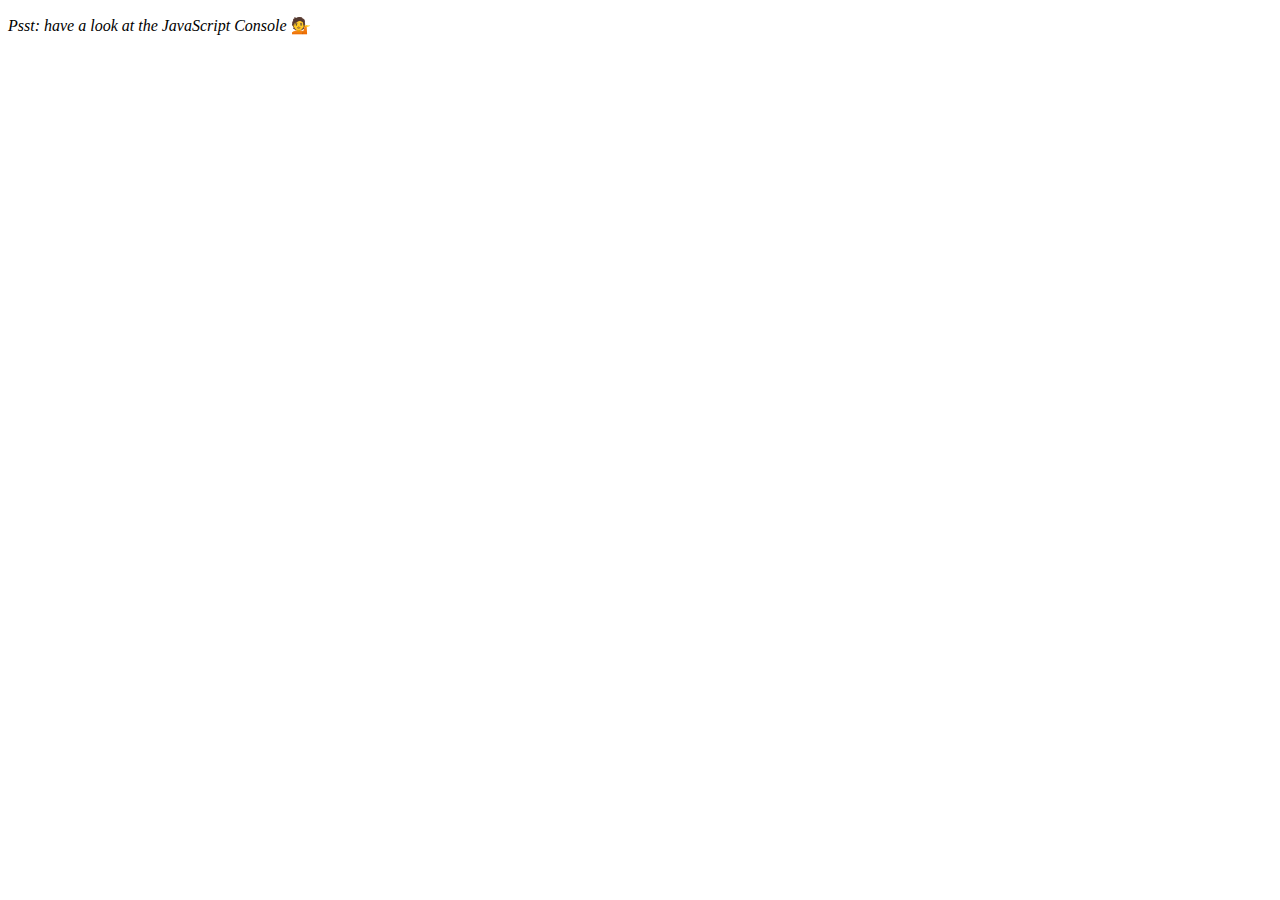
==== Arrays/index.html @ 6df67e2f "exercises with arrays" ====
<!DOCTYPE html>
<html lang="en">
<head>
    <meta charset="UTF-8">
    <title>Arrays</title>
</head>
<body>
<p><em>Psst: have a look at the JavaScript Console</em> 💁</p>
<script>
    // Get your shorts on - this is an array workout!
    // ## Array Cardio Day 1

    // Some data we can work with

    const inventors = [
        { first: 'Albert', last: 'Einstein', year: 1879, passed: 1955 },
        { first: 'Isaac', last: 'Newton', year: 1643, passed: 1727 },
        { first: 'Galileo', last: 'Galilei', year: 1564, passed: 1642 },
        { first: 'Marie', last: 'Curie', year: 1867, passed: 1934 },
        { first: 'Johannes', last: 'Kepler', year: 1571, passed: 1630 },
        { first: 'Nicolaus', last: 'Copernicus', year: 1473, passed: 1543 },
        { first: 'Max', last: 'Planck', year: 1858, passed: 1947 },
        { first: 'Katherine', last: 'Blodgett', year: 1898, passed: 1979 },
        { first: 'Ada', last: 'Lovelace', year: 1815, passed: 1852 },
        { first: 'Sarah E.', last: 'Goode', year: 1855, passed: 1905 },
        { first: 'Lise', last: 'Meitner', year: 1878, passed: 1968 },
        { first: 'Hanna', last: 'Hammarström', year: 1829, passed: 1909 }
    ];

    const people = ['Beck, Glenn', 'Becker, Carl', 'Beckett, Samuel', 'Beddoes, Mick', 'Beecher, Henry', 'Beethoven, Ludwig', 'Begin, Menachem', 'Belloc, Hilaire', 'Bellow, Saul', 'Benchley, Robert', 'Benenson, Peter', 'Ben-Gurion, David', 'Benjamin, Walter', 'Benn, Tony', 'Bennington, Chester', 'Benson, Leana', 'Bent, Silas', 'Bentsen, Lloyd', 'Berger, Ric', 'Bergman, Ingmar', 'Berio, Luciano', 'Berle, Milton', 'Berlin, Irving', 'Berne, Eric', 'Bernhard, Sandra', 'Berra, Yogi', 'Berry, Halle', 'Berry, Wendell', 'Bethea, Erin', 'Bevan, Aneurin', 'Bevel, Ken', 'Biden, Joseph', 'Bierce, Ambrose', 'Biko, Steve', 'Billings, Josh', 'Biondo, Frank', 'Birrell, Augustine', 'Black, Elk', 'Blair, Robert', 'Blair, Tony', 'Blake, William'];

    // Array.prototype.filter()
    // 1. Filter the list of inventors for those who were born in the 1500's
    const fifteen = inventors.filter(inventor => (inventor.year >= 1500 && inventor.year < 1600 ))
    console.table(fifteen);

    // Array.prototype.map()
    // 2. Give us an array of the inventors' first and last names
    const nameSurname = inventors.map(inventor => inventor.first + ' ' + inventor.last)
    console.log(nameSurname)

    // Array.prototype.sort()
    // 3. Sort the inventors by birthdate, oldest to youngest

    // Array.prototype.reduce()
    // 4. How many years did all the inventors live?

    // 5. Sort the inventors by years lived

    // 6. create a list of Boulevards in Paris that contain 'de' anywhere in the name
    // https://en.wikipedia.org/wiki/Category:Boulevards_in_Paris


    // 7. sort Exercise
    // Sort the people alphabetically by last name

    // 8. Reduce Exercise
    // Sum up the instances of each of these
    const data = ['car', 'car', 'truck', 'truck', 'bike', 'walk', 'car', 'van', 'bike', 'walk', 'car', 'van', 'car', 'truck' ];

</script>
</body>
</html>
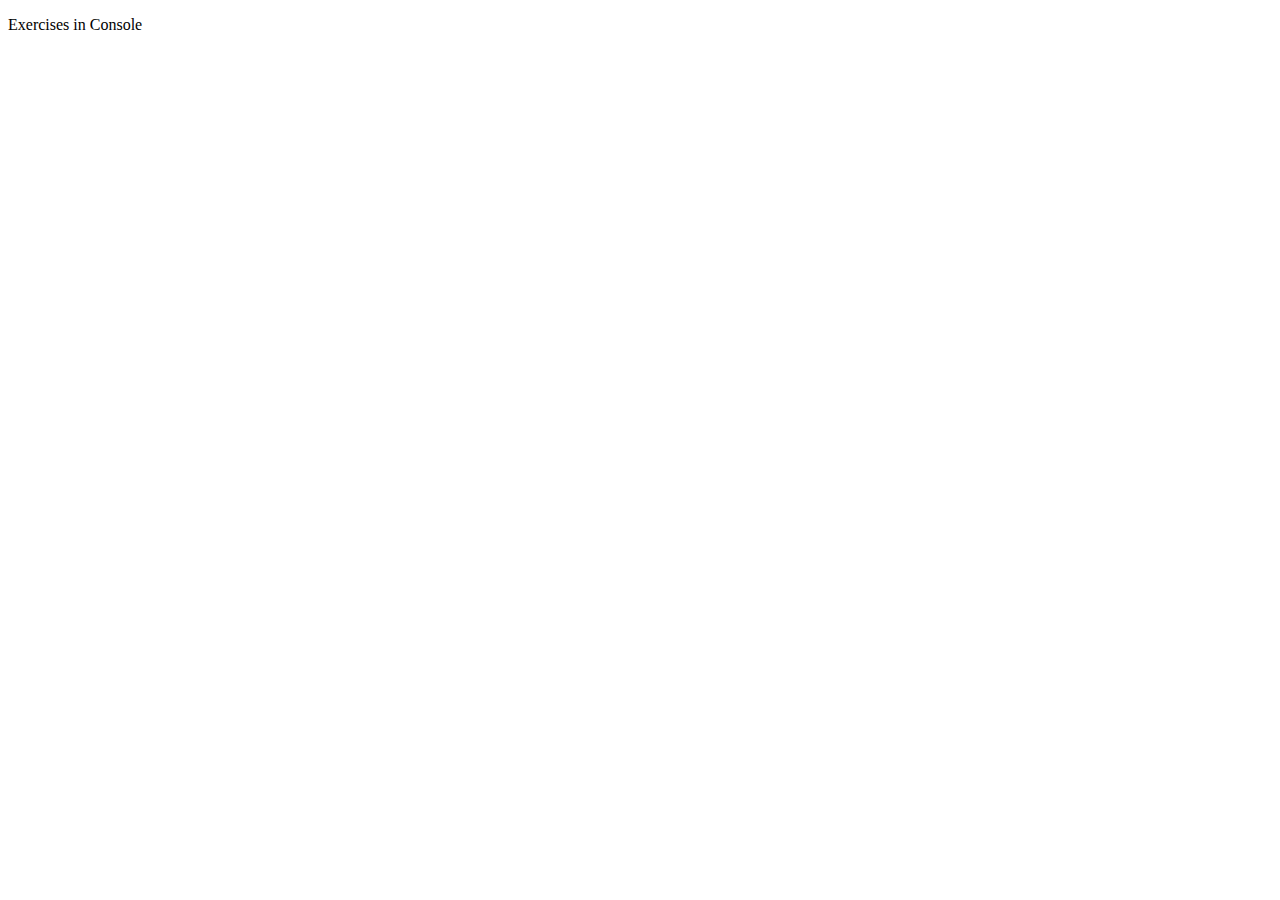
==== commit e6996c33: "exercises with arrays, functions: sort, reduce, map, filter" ====
--- a/Arrays/index.html
+++ b/Arrays/index.html
@@ -5,12 +5,9 @@
     <title>Arrays</title>
 </head>
 <body>
-<p><em>Psst: have a look at the JavaScript Console</em> 💁</p>
+<p>Exercises in Console</p>
 <script>
-    // Get your shorts on - this is an array workout!
-    // ## Array Cardio Day 1
 
-    // Some data we can work with
 
     const inventors = [
         { first: 'Albert', last: 'Einstein', year: 1879, passed: 1955 },
@@ -41,23 +38,68 @@
 
     // Array.prototype.sort()
     // 3. Sort the inventors by birthdate, oldest to youngest
+    const oldest = inventors.sort(function (a, b) {
+        if(a.year > b.year) {
+            return 1;
+        } else {
+            return -1;
+        }
+    });
+    console.table(oldest)
+
+    const ordered = inventors.sort((a,b) => a.year > b.year ? 1 : -1)
+    console.table(ordered)
 
     // Array.prototype.reduce()
     // 4. How many years did all the inventors live?
+    const totalYears = inventors.reduce((total, inventor) => {
+        return total + (inventor.passed - inventor.year);
+    }, 0);
+    console.log(totalYears);
 
     // 5. Sort the inventors by years lived
+    const sortInventors = inventors.sort((a, b) => (a.passed - a.year) > (b.passed - b.year) ? -1 : 1)
+    console.table(sortInventors)
 
     // 6. create a list of Boulevards in Paris that contain 'de' anywhere in the name
     // https://en.wikipedia.org/wiki/Category:Boulevards_in_Paris
 
+        const boulevards = ["Boulevards of Paris", "City walls of Paris", "Thiers wall", "Wall of Charles V",
+            "Wall of Philip II Augustus", "City gates of Paris", "Haussmann's renovation of Paris",
+            "Boulevards of the Marshals", "Boulevard Auguste-Blanqui", "Boulevard Barbès",
+            "Boulevard Beaumarchais", "Boulevard de l'Amiral-Bruix", "Boulevard de Strasbourg",
+            "Boulevard des Capucines", "Boulevard de la Chapelle", "Boulevard de Clichy",
+            "Boulevard du Crime", "Boulevard Haussmann", "Boulevard de l'Hôpital",
+            "Boulevard des Italiens", "Boulevard de la Madeleine", "Boulevard de Magenta", "Boulevard Montmartre",
+            "Boulevard du Montparnasse", "Boulevard Raspail", "Boulevard Richard-Lenoir", "Boulevard de Rochechouart",
+            "Boulevard Saint-Germain", "Boulevard Saint-Michel", "Boulevard de Sébastopol", "Boulevard du Temple",
+            "Boulevard Voltaire", "Boulevard de la Zone"];
+
+    const de = boulevards.filter(streetName => streetName.includes('de'));
+    console.log(de);
 
     // 7. sort Exercise
     // Sort the people alphabetically by last name
+    const lastNameAlpha = people.sort((lastOne, nextOne) => {
+        const [aLast, aFirst] = lastOne.split(', ');
+        const [bLast, bFirst] = nextOne.split(', ');
+        return aLast > bLast ? 1 : -1;
+    });
+    console.log(lastNameAlpha);
 
     // 8. Reduce Exercise
     // Sum up the instances of each of these
     const data = ['car', 'car', 'truck', 'truck', 'bike', 'walk', 'car', 'van', 'bike', 'walk', 'car', 'van', 'car', 'truck' ];
 
+    const theSameWords = data.reduce(function(object, item) {
+        if(!object[item]) {
+            object[item]=0;
+        }
+        object[item]++;
+        return object;
+    }, {});
+    console.log(theSameWords);
+
 </script>
 </body>
 </html>
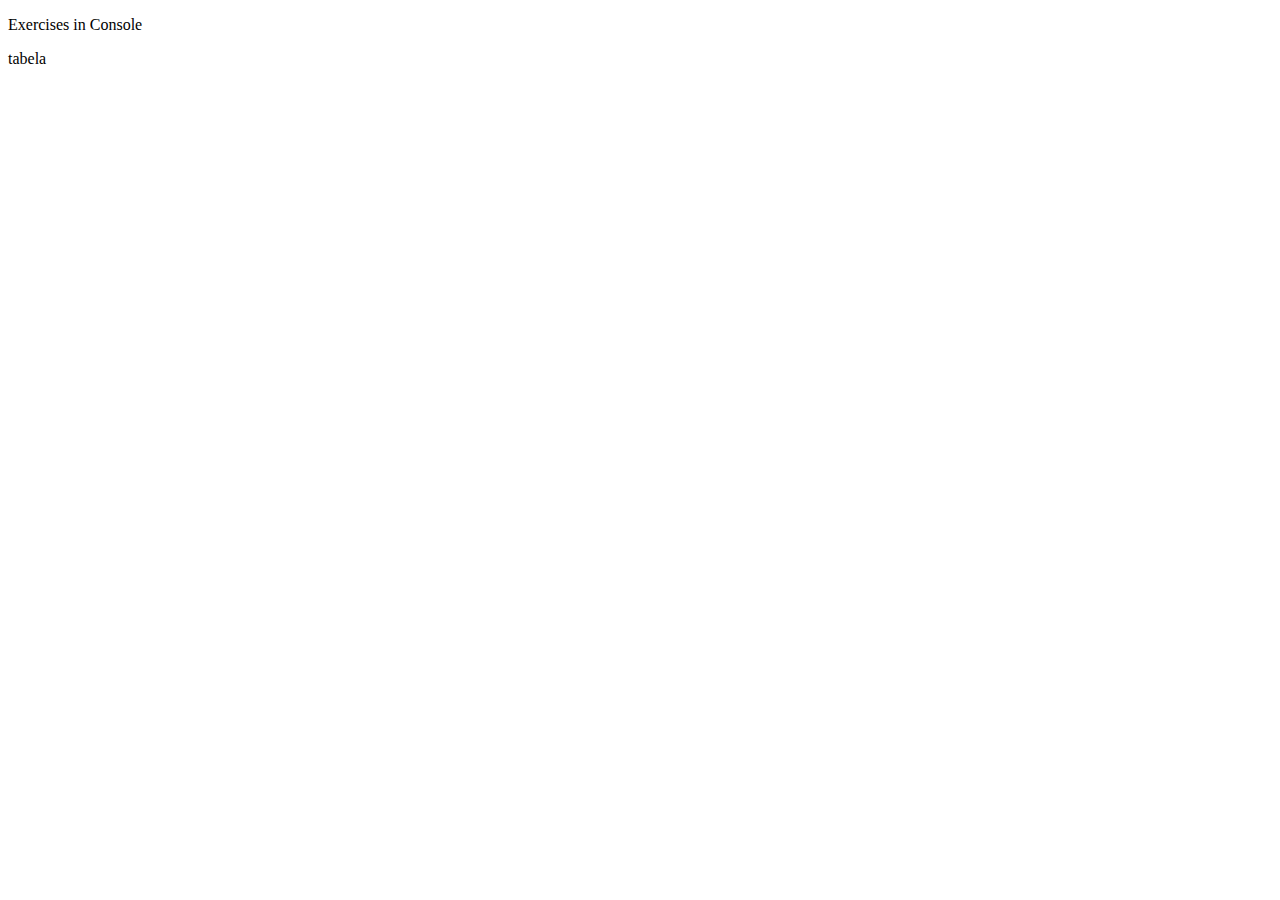
==== commit fa67d765: "struktura html/fetchowanie danych/funkcja znajdująca słowa" ====
--- a/Arrays/index.html
+++ b/Arrays/index.html
@@ -6,6 +6,9 @@
 </head>
 <body>
 <p>Exercises in Console</p>
+
+<table id="tabelka"> tabela </table>
+
 <script>
 
 
@@ -26,69 +29,122 @@
 
     const people = ['Beck, Glenn', 'Becker, Carl', 'Beckett, Samuel', 'Beddoes, Mick', 'Beecher, Henry', 'Beethoven, Ludwig', 'Begin, Menachem', 'Belloc, Hilaire', 'Bellow, Saul', 'Benchley, Robert', 'Benenson, Peter', 'Ben-Gurion, David', 'Benjamin, Walter', 'Benn, Tony', 'Bennington, Chester', 'Benson, Leana', 'Bent, Silas', 'Bentsen, Lloyd', 'Berger, Ric', 'Bergman, Ingmar', 'Berio, Luciano', 'Berle, Milton', 'Berlin, Irving', 'Berne, Eric', 'Bernhard, Sandra', 'Berra, Yogi', 'Berry, Halle', 'Berry, Wendell', 'Bethea, Erin', 'Bevan, Aneurin', 'Bevel, Ken', 'Biden, Joseph', 'Bierce, Ambrose', 'Biko, Steve', 'Billings, Josh', 'Biondo, Frank', 'Birrell, Augustine', 'Black, Elk', 'Blair, Robert', 'Blair, Tony', 'Blake, William'];
 
-    // Array.prototype.filter()
-    // 1. Filter the list of inventors for those who were born in the 1500's
-    const fifteen = inventors.filter(inventor => (inventor.year >= 1500 && inventor.year < 1600 ))
-    console.table(fifteen);
-
-    // Array.prototype.map()
-    // 2. Give us an array of the inventors' first and last names
-    const nameSurname = inventors.map(inventor => inventor.first + ' ' + inventor.last)
-    console.log(nameSurname)
+//    // Array.prototype.filter()
+//    // 1. Filter the list of inventors for those who were born in the 1500's
+//    const fifteen2 = inventors.filter(inventor => inventor.first.includes('a') && inventor.last.includes('l'));
+//    console.table(fifteen2);
+//
+//
+//
+//    const fifteen = inventors.filter(inventor => (inventor.year >= 1500 && inventor.year < 1600 ))
+//    console.table(fifteen);
+//
+//    // Array.prototype.map()
+//    // 2. Give us an array of the inventors' first and last names
+//   const firstLast = inventors.map(inventor => inventor.first + ' ' + inventor.last);
+//   console.log(firstLast)
+//
+//
+//    const nameSurname = inventors.map(inventor => inventor.first + ' ' + inventor.last)
+//    console.log(nameSurname)
 
     // Array.prototype.sort()
     // 3. Sort the inventors by birthdate, oldest to youngest
-    const oldest = inventors.sort(function (a, b) {
-        if(a.year > b.year) {
-            return 1;
-        } else {
-            return -1;
-        }
-    });
-    console.table(oldest)
-
-    const ordered = inventors.sort((a,b) => a.year > b.year ? 1 : -1)
-    console.table(ordered)
-
+//   const sortByFirst = inventors.sort (function (a, b) {
+//       if (a.last > b.last ) {
+//           return 1;
+//       } else {
+//           return -1;
+//       }
+//   });
+//   console.table(sortByFirst);
+//
+//const sortByAge = inventors.sort((inventor1, inventor2) => (inventor1.year > inventor2.year ? 1 : -1));
+//console.table(sortByAge);
+//
+//    const oldest = inventors.sort(function (a, b) {
+//        if(a.year > b.year) {
+//            return 1;
+//        } else {
+//            return -1;
+//        }
+//    });
+//    console.table(oldest)
+//
+//    const ordered = inventors.sort((a,b) => a.year > b.year ? 1 : -1)
+//    console.table(ordered)
+//
     // Array.prototype.reduce()
     // 4. How many years did all the inventors live?
-    const totalYears = inventors.reduce((total, inventor) => {
-        return total + (inventor.passed - inventor.year);
-    }, 0);
-    console.log(totalYears);
 
-    // 5. Sort the inventors by years lived
-    const sortInventors = inventors.sort((a, b) => (a.passed - a.year) > (b.passed - b.year) ? -1 : 1)
-    console.table(sortInventors)
+//    const totalYears = inventors.reduce((total, inventor) => {
+//        return total + (inventor.passed - inventor.year);
+//    }, 0);
+//    console.log(totalYears);
+//
+//
+//    var table = document.getElementById('tabelka');
+//
+//    var tableHTML = '';
+//
+//    for (var x = 0; x <=10 ; x += 1) {
+//        var tr = '<tr>';
+//        for (var y = 0; y <=10; y += 1) {
+//            var tekst = x*y;
+//            if (y==1 || x == 1) {
+//                var td = '<th>' + tekst + '</th>';
+//            } else {
+//                var td = '<td>' + tekst + '</td>';
+//            }
+//            tr += td;
+//        }
+//        tr += '</tr>';
+//
+//        tableHTML += tr;
+//    }
+//    table.innerHTML = tableHTML;
 
-    // 6. create a list of Boulevards in Paris that contain 'de' anywhere in the name
-    // https://en.wikipedia.org/wiki/Category:Boulevards_in_Paris
+//
+//    // 5. Sort the inventors by years lived
+//
+//const yearsLived = inventors.sort((a,b) => ((a.passed - a.year) > (b.passed - b.year) ? -1 : 1));
+//console.table(yearsLived);
 
-        const boulevards = ["Boulevards of Paris", "City walls of Paris", "Thiers wall", "Wall of Charles V",
-            "Wall of Philip II Augustus", "City gates of Paris", "Haussmann's renovation of Paris",
-            "Boulevards of the Marshals", "Boulevard Auguste-Blanqui", "Boulevard Barbès",
-            "Boulevard Beaumarchais", "Boulevard de l'Amiral-Bruix", "Boulevard de Strasbourg",
-            "Boulevard des Capucines", "Boulevard de la Chapelle", "Boulevard de Clichy",
-            "Boulevard du Crime", "Boulevard Haussmann", "Boulevard de l'Hôpital",
-            "Boulevard des Italiens", "Boulevard de la Madeleine", "Boulevard de Magenta", "Boulevard Montmartre",
-            "Boulevard du Montparnasse", "Boulevard Raspail", "Boulevard Richard-Lenoir", "Boulevard de Rochechouart",
-            "Boulevard Saint-Germain", "Boulevard Saint-Michel", "Boulevard de Sébastopol", "Boulevard du Temple",
-            "Boulevard Voltaire", "Boulevard de la Zone"];
 
-    const de = boulevards.filter(streetName => streetName.includes('de'));
-    console.log(de);
 
-    // 7. sort Exercise
-    // Sort the people alphabetically by last name
-    const lastNameAlpha = people.sort((lastOne, nextOne) => {
-        const [aLast, aFirst] = lastOne.split(', ');
-        const [bLast, bFirst] = nextOne.split(', ');
-        return aLast > bLast ? 1 : -1;
-    });
-    console.log(lastNameAlpha);
+    // const sortInventors = inventors.sort((a, b) => (a.passed - a.year) > (b.passed - b.year) ? -1 : 1)
+//    console.table(sortInventors)
+//
+//    // 6. create a list of Boulevards in Paris that contain 'de' anywhere in the name
+//    // https://en.wikipedia.org/wiki/Category:Boulevards_in_Paris
+//
+//        const boulevards = ["Boulevards of Paris", "City walls of Paris", "Thiers wall", "Wall of Charles V",
+//            "Wall of Philip II Augustus", "City gates of Paris", "Haussmann's renovation of Paris",
+//            "Boulevards of the Marshals", "Boulevard Auguste-Blanqui", "Boulevard Barbès",
+//            "Boulevard Beaumarchais", "Boulevard de l'Amiral-Bruix", "Boulevard de Strasbourg",
+//            "Boulevard des Capucines", "Boulevard de la Chapelle", "Boulevard de Clichy",
+//            "Boulevard du Crime", "Boulevard Haussmann", "Boulevard de l'Hôpital",
+//            "Boulevard des Italiens", "Boulevard de la Madeleine", "Boulevard de Magenta", "Boulevard Montmartre",
+//            "Boulevard du Montparnasse", "Boulevard Raspail", "Boulevard Richard-Lenoir", "Boulevard de Rochechouart",
+//            "Boulevard Saint-Germain", "Boulevard Saint-Michel", "Boulevard de Sébastopol", "Boulevard du Temple",
+//            "Boulevard Voltaire", "Boulevard de la Zone"];
+//
+//    const de = boulevards.filter(streetName => streetName.includes('de'));
+//    console.log(de);
+//
+//    // 7. sort Exercise
+//    // Sort the people alphabetically by last name
+//    const lastNameAlpha = people.sort((lastOne, nextOne) => {
+//        const [aLast, aFirst] = lastOne.split(', ');
+//        const [bLast, bFirst] = lastOne.split(', ');
+//        return aLast > bLast ? 1 : -1;
+//    });
+//    console.log(lastNameAlpha);
 
-    // 8. Reduce Exercise
-    // Sum up the instances of each of these
+
+//
+//    // 8. Reduce Exercise
+//    // Sum up the instances of each of these
     const data = ['car', 'car', 'truck', 'truck', 'bike', 'walk', 'car', 'van', 'bike', 'walk', 'car', 'van', 'car', 'truck' ];
 
     const theSameWords = data.reduce(function(object, item) {
